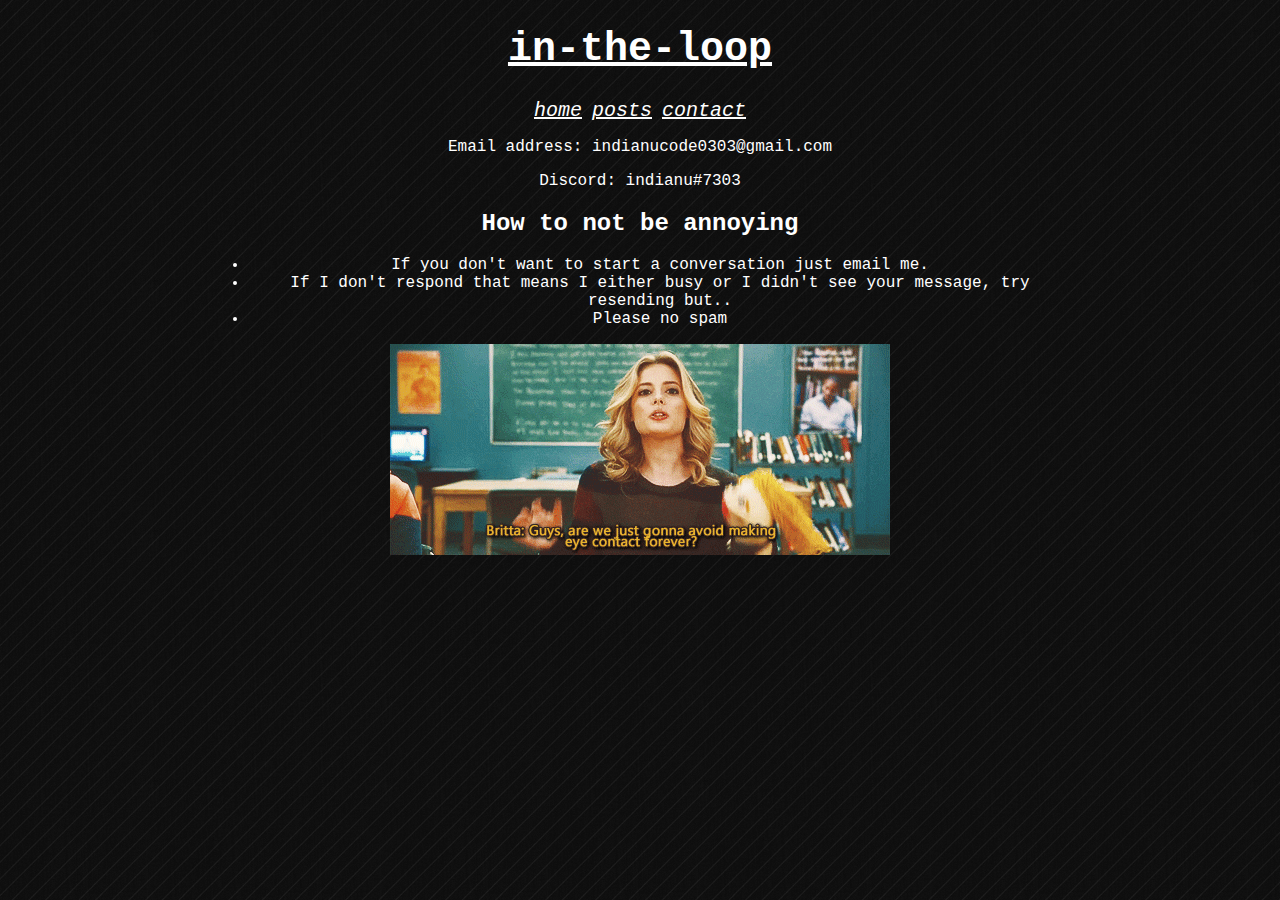
==== contact.html @ 80090295 "initial commit" ====
<!DOCTYPE html>
<html lang="en">
<head>
    <meta charset="UTF-8">
    <meta http-equiv="X-UA-Compatible" content="IE=edge">
    <meta name="viewport" content="width=device-width, initial-scale=1.0">
    <title>intheloop personal website</title>
    <link rel="stylesheet" href="css/contact.css">
</head>
<body>
    <main>
        <header>
            <h1>in-the-loop</h1> 
            <div> <ul id="nav">
                    <li><a href="index.html">home</a></li>
                    <li><a href="posts.html">posts</a></li>
                    <li><a href="contact.html">contact</a></li>
            </div> </ul> 
        </header>

        <p>Email address: indianucode0303@gmail.com</p>
        <p>Discord: indianu#7303</p>
        <div id="annoyingRules">
            <h2>How to not be annoying</h2>
            <ul>
                <li><p>If you don't want to start a conversation just email me.</p></li>
                <li><p>If I don't respond that means I either busy or I didn't see your message, try resending but..</p></li>
                <li><p>Please no spam</p></li>
            </ul>
        </div>

        <img src="resources/eyecontact.gif">
    </main>
</body>
</html>
---- css/contact.css ----
@import url(base.css);

#annoyingRules ul li p {
    margin: 0;
}
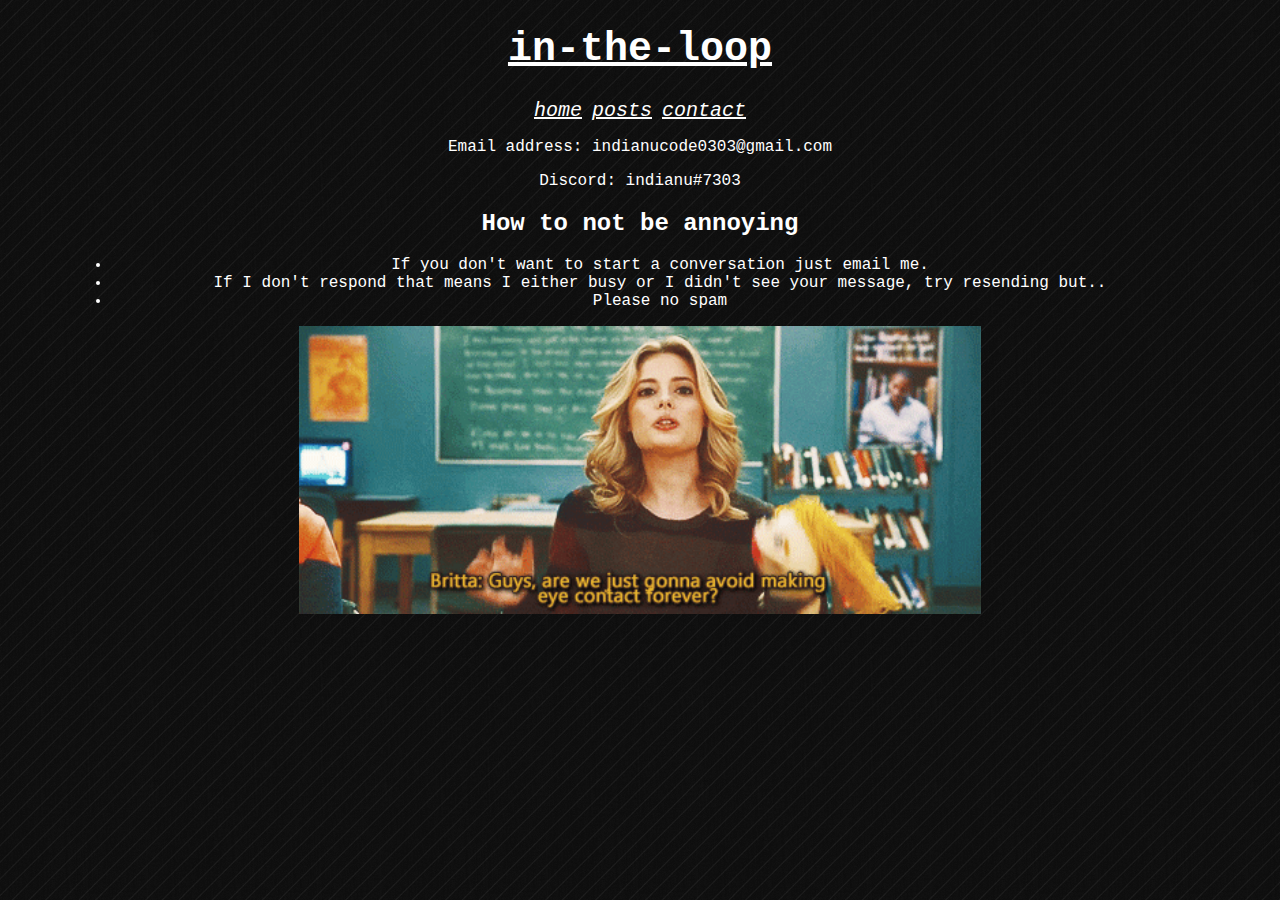
==== commit ce58119f: "responsive" ====
--- a/contact.html
+++ b/contact.html
@@ -29,7 +29,7 @@
             </ul>
         </div>
 
-        <img src="resources/eyecontact.gif">
+        <img src="resources/eyecontact.gif" class="image">
     </main>
 </body>
 </html>